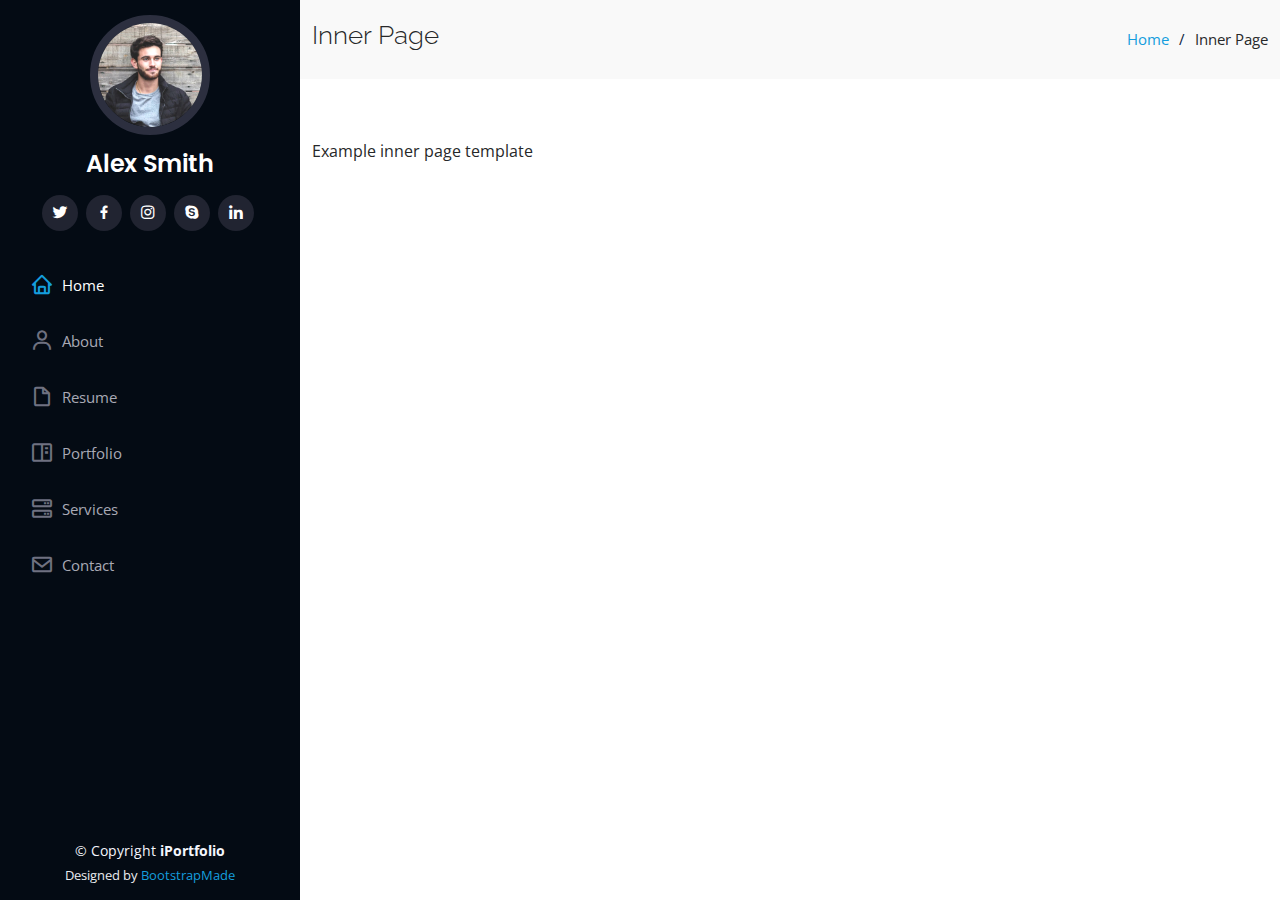
==== inner-page.html @ fd901e25 "change" ====
<!DOCTYPE html>
<html lang="en">

<head>
  <meta charset="utf-8">
  <meta content="width=device-width, initial-scale=1.0" name="viewport">

  <title>Inner Page - iPortfolio Bootstrap Template</title>
  <meta content="" name="description">
  <meta content="" name="keywords">

  <!-- Favicons -->
  <link href="assets/img/favicon.png" rel="icon">
  <link href="assets/img/apple-touch-icon.png" rel="apple-touch-icon">

  <!-- Google Fonts -->
  <link href="https://fonts.googleapis.com/css?family=Open+Sans:300,300i,400,400i,600,600i,700,700i|Raleway:300,300i,400,400i,500,500i,600,600i,700,700i|Poppins:300,300i,400,400i,500,500i,600,600i,700,700i" rel="stylesheet">

  <!-- Vendor CSS Files -->
  <link href="assets/vendor/aos/aos.css" rel="stylesheet">
  <link href="assets/vendor/bootstrap/css/bootstrap.min.css" rel="stylesheet">
  <link href="assets/vendor/bootstrap-icons/bootstrap-icons.css" rel="stylesheet">
  <link href="assets/vendor/boxicons/css/boxicons.min.css" rel="stylesheet">
  <link href="assets/vendor/glightbox/css/glightbox.min.css" rel="stylesheet">
  <link href="assets/vendor/swiper/swiper-bundle.min.css" rel="stylesheet">

  <!-- Template Main CSS File -->
  <link href="assets/css/style.css" rel="stylesheet">

  <!-- =======================================================
  * Template Name: iPortfolio - v3.3.0
  * Template URL: https://bootstrapmade.com/iportfolio-bootstrap-portfolio-websites-template/
  * Author: BootstrapMade.com
  * License: https://bootstrapmade.com/license/
  ======================================================== -->
</head>

<body>

  <!-- ======= Mobile nav toggle button ======= -->
  <i class="bi bi-list mobile-nav-toggle d-xl-none"></i>

  <!-- ======= Header ======= -->
  <header id="header">
    <div class="d-flex flex-column">

      <div class="profile">
        <img src="assets/img/profile-img.jpg" alt="" class="img-fluid rounded-circle">
        <h1 class="text-light"><a href="index.html">Alex Smith</a></h1>
        <div class="social-links mt-3 text-center">
          <a href="#" class="twitter"><i class="bx bxl-twitter"></i></a>
          <a href="#" class="facebook"><i class="bx bxl-facebook"></i></a>
          <a href="#" class="instagram"><i class="bx bxl-instagram"></i></a>
          <a href="#" class="google-plus"><i class="bx bxl-skype"></i></a>
          <a href="#" class="linkedin"><i class="bx bxl-linkedin"></i></a>
        </div>
      </div>

      <nav id="navbar" class="nav-menu navbar">
        <ul>
          <li><a href="#hero" class="nav-link scrollto active"><i class="bx bx-home"></i> <span>Home</span></a></li>
          <li><a href="#about" class="nav-link scrollto"><i class="bx bx-user"></i> <span>About</span></a></li>
          <li><a href="#resume" class="nav-link scrollto"><i class="bx bx-file-blank"></i> <span>Resume</span></a></li>
          <li><a href="#portfolio" class="nav-link scrollto"><i class="bx bx-book-content"></i> <span>Portfolio</span></a></li>
          <li><a href="#services" class="nav-link scrollto"><i class="bx bx-server"></i> <span>Services</span></a></li>
          <li><a href="#contact" class="nav-link scrollto"><i class="bx bx-envelope"></i> <span>Contact</span></a></li>
        </ul>
      </nav><!-- .nav-menu -->
    </div>
  </header><!-- End Header -->

  <main id="main">

    <!-- ======= Breadcrumbs ======= -->
    <section class="breadcrumbs">
      <div class="container">

        <div class="d-flex justify-content-between align-items-center">
          <h2>Inner Page</h2>
          <ol>
            <li><a href="index.html">Home</a></li>
            <li>Inner Page</li>
          </ol>
        </div>

      </div>
    </section><!-- End Breadcrumbs -->

    <section class="inner-page">
      <div class="container">
        <p>
          Example inner page template
        </p>
      </div>
    </section>

  </main><!-- End #main -->

  <!-- ======= Footer ======= -->
  <footer id="footer">
    <div class="container">
      <div class="copyright">
        &copy; Copyright <strong><span>iPortfolio</span></strong>
      </div>
      <div class="credits">
        <!-- All the links in the footer should remain intact. -->
        <!-- You can delete the links only if you purchased the pro version. -->
        <!-- Licensing information: https://bootstrapmade.com/license/ -->
        <!-- Purchase the pro version with working PHP/AJAX contact form: https://bootstrapmade.com/iportfolio-bootstrap-portfolio-websites-template/ -->
        Designed by <a href="https://bootstrapmade.com/">BootstrapMade</a>
      </div>
    </div>
  </footer><!-- End  Footer -->

  <a href="#" class="back-to-top d-flex align-items-center justify-content-center"><i class="bi bi-arrow-up-short"></i></a>

  <!-- Vendor JS Files -->
  <script src="assets/vendor/aos/aos.js"></script>
  <script src="assets/vendor/bootstrap/js/bootstrap.bundle.min.js"></script>
  <script src="assets/vendor/glightbox/js/glightbox.min.js"></script>
  <script src="assets/vendor/isotope-layout/isotope.pkgd.min.js"></script>
  <script src="assets/vendor/php-email-form/validate.js"></script>
  <script src="assets/vendor/purecounter/purecounter.js"></script>
  <script src="assets/vendor/swiper/swiper-bundle.min.js"></script>
  <script src="assets/vendor/typed.js/typed.min.js"></script>
  <script src="assets/vendor/waypoints/noframework.waypoints.js"></script>

  <!-- Template Main JS File -->
  <script src="assets/js/main.js"></script>

</body>

</html>
---- assets/css/style.css ----
/**
* Template Name: iPortfolio - v3.3.0
* Template URL: https://bootstrapmade.com/iportfolio-bootstrap-portfolio-websites-template/
* Author: BootstrapMade.com
* License: https://bootstrapmade.com/license/
*/

/*--------------------------------------------------------------
# General
--------------------------------------------------------------*/
body {
  font-family: "Open Sans", sans-serif;
  color: #272829;
}

a {
  color: #149ddd;
  text-decoration: none;
}

a:hover {
  color: #37b3ed;
  text-decoration: none;
}

h1, h2, h3, h4, h5, h6 {
  font-family: "Raleway", sans-serif;
}

/*--------------------------------------------------------------
# Back to top button
--------------------------------------------------------------*/
.back-to-top {
  position: fixed;
  visibility: hidden;
  opacity: 0;
  right: 15px;
  bottom: 15px;
  z-index: 996;
  background: #149ddd;
  width: 40px;
  height: 40px;
  border-radius: 50px;
  transition: all 0.4s;
}

.back-to-top i {
  font-size: 28px;
  color: #fff;
  line-height: 0;
}

.back-to-top:hover {
  background: #2eafec;
  color: #fff;
}

.back-to-top.active {
  visibility: visible;
  opacity: 1;
}

/*--------------------------------------------------------------
# Header
--------------------------------------------------------------*/
#header {
  position: fixed;
  top: 0;
  left: 0;
  bottom: 0;
  width: 300px;
  transition: all ease-in-out 0.5s;
  z-index: 9997;
  transition: all 0.5s;
  padding: 0 15px;
  background: #040b14;
  overflow-y: auto;
}

#header .profile img {
  margin: 15px auto;
  display: block;
  width: 120px;
  border: 8px solid #2c2f3f;
}

#header .profile h1 {
  font-size: 24px;
  margin: 0;
  padding: 0;
  font-weight: 600;
  -moz-text-align-last: center;
  text-align-last: center;
  font-family: "Poppins", sans-serif;
}

#header .profile h1 a, #header .profile h1 a:hover {
  color: #fff;
  text-decoration: none;
}

#header .profile .social-links a {
  font-size: 18px;
  display: inline-block;
  background: #212431;
  color: #fff;
  line-height: 1;
  padding: 8px 0;
  margin-right: 4px;
  border-radius: 50%;
  text-align: center;
  width: 36px;
  height: 36px;
  transition: 0.3s;
}

#header .profile .social-links a:hover {
  background: #149ddd;
  color: #fff;
  text-decoration: none;
}

#main {
  margin-left: 300px;
}

@media (max-width: 1199px) {
  #header {
    left: -300px;
  }
  #main {
    margin-left: 0;
  }
}

/*--------------------------------------------------------------
# Navigation Menu
--------------------------------------------------------------*/
/* Desktop Navigation */
.nav-menu {
  padding: 30px 0 0 0;
}

.nav-menu * {
  margin: 0;
  padding: 0;
  list-style: none;
}

.nav-menu > ul > li {
  position: relative;
  white-space: nowrap;
}

.nav-menu a, .nav-menu a:focus {
  display: flex;
  align-items: center;
  color: #a8a9b4;
  padding: 12px 15px;
  margin-bottom: 8px;
  transition: 0.3s;
  font-size: 15px;
}

.nav-menu a i, .nav-menu a:focus i {
  font-size: 24px;
  padding-right: 8px;
  color: #6f7180;
}

.nav-menu a:hover, .nav-menu .active, .nav-menu .active:focus, .nav-menu li:hover > a {
  text-decoration: none;
  color: #fff;
}

.nav-menu a:hover i, .nav-menu .active i, .nav-menu .active:focus i, .nav-menu li:hover > a i {
  color: #149ddd;
}

/* Mobile Navigation */
.mobile-nav-toggle {
  position: fixed;
  right: 15px;
  top: 15px;
  z-index: 9998;
  border: 0;
  font-size: 24px;
  transition: all 0.4s;
  outline: none !important;
  background-color: #149ddd;
  color: #fff;
  width: 40px;
  height: 40px;
  display: inline-flex;
  align-items: center;
  justify-content: center;
  line-height: 0;
  border-radius: 50px;
  cursor: pointer;
}

.mobile-nav-active {
  overflow: hidden;
}

.mobile-nav-active #header {
  left: 0;
}

/*--------------------------------------------------------------
# Hero Section
--------------------------------------------------------------*/
#hero {
  width: 100%;
  height: 100vh;
  background: url("../img/hero-bg.jpg") top center;
  background-size: cover;
}

#hero:before {
  content: "";
  background: rgba(5, 13, 24, 0.3);
  position: absolute;
  bottom: 0;
  top: 0;
  left: 0;
  right: 0;
  z-index: 1;
}

#hero .hero-container {
  position: relative;
  z-index: 2;
  min-width: 300px;
}

#hero h1 {
  margin: 0 0 10px 0;
  font-size: 64px;
  font-weight: 700;
  line-height: 56px;
  color: #fff;
}

#hero p {
  color: #fff;
  margin-bottom: 50px;
  font-size: 26px;
  font-family: "Poppins", sans-serif;
}

#hero p span {
  color: #fff;
  padding-bottom: 4px;
  letter-spacing: 1px;
  border-bottom: 3px solid #149ddd;
}

@media (min-width: 1024px) {
  #hero {
    background-attachment: fixed;
  }
}

@media (max-width: 768px) {
  #hero h1 {
    font-size: 28px;
    line-height: 36px;
  }
  #hero h2 {
    font-size: 18px;
    line-height: 24px;
    margin-bottom: 30px;
  }
}

/*--------------------------------------------------------------
# Sections General
--------------------------------------------------------------*/
section {
  padding: 60px 0;
  overflow: hidden;
}

.section-bg {
  background: #f5f8fd;
}

.section-title {
  padding-bottom: 30px;
}

.section-title h2 {
  font-size: 32px;
  font-weight: bold;
  margin-bottom: 20px;
  padding-bottom: 20px;
  position: relative;
  color: #173b6c;
}

.section-title h2::after {
  content: '';
  position: absolute;
  display: block;
  width: 50px;
  height: 3px;
  background: #149ddd;
  bottom: 0;
  left: 0;
}

.section-title p {
  margin-bottom: 0;
}

/*--------------------------------------------------------------
# About
--------------------------------------------------------------*/
.about .content h3 {
  font-weight: 700;
  font-size: 26px;
  color: #173b6c;
}

.about .content ul {
  list-style: none;
  padding: 0;
}

.about .content ul li {
  margin-bottom: 20px;
  display: flex;
  align-items: center;
}

.about .content ul strong {
  margin-right: 10px;
}

.about .content ul i {
  font-size: 16px;
  margin-right: 5px;
  color: #149ddd;
  line-height: 0;
}

.about .content p:last-child {
  margin-bottom: 0;
}

/*--------------------------------------------------------------
# Facts
--------------------------------------------------------------*/
.facts {
  padding-bottom: 30px;
}

.facts .count-box {
  padding: 30px;
  width: 100%;
}

.facts .count-box i {
  display: block;
  font-size: 44px;
  color: #149ddd;
  float: left;
  line-height: 0;
}

.facts .count-box span {
  font-size: 48px;
  line-height: 40px;
  display: block;
  font-weight: 700;
  color: #050d18;
  margin-left: 60px;
}

.facts .count-box p {
  padding: 15px 0 0 0;
  margin: 0 0 0 60px;
  font-family: "Raleway", sans-serif;
  font-size: 14px;
  color: #122f57;
}

.facts .count-box a {
  font-weight: 600;
  display: block;
  margin-top: 20px;
  color: #122f57;
  font-size: 15px;
  font-family: "Poppins", sans-serif;
  transition: ease-in-out 0.3s;
}

.facts .count-box a:hover {
  color: #1f5297;
}

/*--------------------------------------------------------------
# Akills
--------------------------------------------------------------*/
.skills .progress {
  height: 60px;
  display: block;
  background: none;
  border-radius: 0;
}

.skills .progress .skill {
  padding: 0;
  margin: 0 0 6px 0;
  text-transform: uppercase;
  display: block;
  font-weight: 600;
  font-family: "Poppins", sans-serif;
  color: #050d18;
}

.skills .progress .skill .val {
  float: right;
  font-style: normal;
}

.skills .progress-bar-wrap {
  background: #dce8f8;
  height: 10px;
}

.skills .progress-bar {
  width: 1px;
  height: 10px;
  transition: .9s;
  background-color: #149ddd;
}

/*--------------------------------------------------------------
# Resume
--------------------------------------------------------------*/
.resume .resume-title {
  font-size: 26px;
  font-weight: 700;
  margin-top: 20px;
  margin-bottom: 20px;
  color: #050d18;
}

.resume .resume-item {
  padding: 0 0 20px 20px;
  margin-top: -2px;
  border-left: 2px solid #1f5297;
  position: relative;
}

.resume .resume-item h4 {
  line-height: 18px;
  font-size: 18px;
  font-weight: 600;
  text-transform: uppercase;
  font-family: "Poppins", sans-serif;
  color: #050d18;
  margin-bottom: 10px;
}

.resume .resume-item h5 {
  font-size: 16px;
  background: #e4edf9;
  padding: 5px 15px;
  display: inline-block;
  font-weight: 600;
  margin-bottom: 10px;
}

.resume .resume-item ul {
  padding-left: 20px;
}

.resume .resume-item ul li {
  padding-bottom: 10px;
}

.resume .resume-item:last-child {
  padding-bottom: 0;
}

.resume .resume-item::before {
  content: "";
  position: absolute;
  width: 16px;
  height: 16px;
  border-radius: 50px;
  left: -9px;
  top: 0;
  background: #fff;
  border: 2px solid #1f5297;
}

/*--------------------------------------------------------------
# Portfolio
--------------------------------------------------------------*/
.portfolio .portfolio-item {
  margin-bottom: 30px;
}

.portfolio #portfolio-flters {
  padding: 0;
  margin: 0 auto 35px auto;
  list-style: none;
  text-align: center;
  background: #fff;
  border-radius: 50px;
  padding: 2px 15px;
}

.portfolio #portfolio-flters li {
  cursor: pointer;
  display: inline-block;
  padding: 10px 15px 8px 15px;
  font-size: 14px;
  font-weight: 600;
  line-height: 1;
  text-transform: uppercase;
  color: #272829;
  margin-bottom: 5px;
  transition: all 0.3s ease-in-out;
}

.portfolio #portfolio-flters li:hover, .portfolio #portfolio-flters li.filter-active {
  color: #149ddd;
}

.portfolio #portfolio-flters li:last-child {
  margin-right: 0;
}

.portfolio .portfolio-wrap {
  transition: 0.3s;
  position: relative;
  overflow: hidden;
  z-index: 1;
}

.portfolio .portfolio-wrap::before {
  content: "";
  background: rgba(255, 255, 255, 0.5);
  position: absolute;
  left: 0;
  right: 0;
  top: 0;
  bottom: 0;
  transition: all ease-in-out 0.3s;
  z-index: 2;
  opacity: 0;
}

.portfolio .portfolio-wrap .portfolio-links {
  opacity: 1;
  left: 0;
  right: 0;
  bottom: -60px;
  z-index: 3;
  position: absolute;
  transition: all ease-in-out 0.3s;
  display: flex;
  justify-content: center;
}

.portfolio .portfolio-wrap .portfolio-links a {
  color: #fff;
  font-size: 28px;
  text-align: center;
  background: rgba(20, 157, 221, 0.75);
  transition: 0.3s;
  width: 50%;
}

.portfolio .portfolio-wrap .portfolio-links a:hover {
  background: rgba(20, 157, 221, 0.95);
}

.portfolio .portfolio-wrap .portfolio-links a + a {
  border-left: 1px solid #37b3ed;
}

.portfolio .portfolio-wrap:hover::before {
  top: 0;
  left: 0;
  right: 0;
  bottom: 0;
  opacity: 1;
}

.portfolio .portfolio-wrap:hover .portfolio-links {
  opacity: 1;
  bottom: 0;
}

/*--------------------------------------------------------------
# Portfolio Details
--------------------------------------------------------------*/
.portfolio-details {
  padding-top: 40px;
}

.portfolio-details .portfolio-details-slider img {
  width: 100%;
}

.portfolio-details .portfolio-details-slider .swiper-pagination {
  margin-top: 20px;
  position: relative;
}

.portfolio-details .portfolio-details-slider .swiper-pagination .swiper-pagination-bullet {
  width: 12px;
  height: 12px;
  background-color: #fff;
  opacity: 1;
  border: 1px solid #149ddd;
}

.portfolio-details .portfolio-details-slider .swiper-pagination .swiper-pagination-bullet-active {
  background-color: #149ddd;
}

.portfolio-details .portfolio-info {
  padding: 30px;
  box-shadow: 0px 0 30px rgba(5, 13, 24, 0.08);
}

.portfolio-details .portfolio-info h3 {
  font-size: 22px;
  font-weight: 700;
  margin-bottom: 20px;
  padding-bottom: 20px;
  border-bottom: 1px solid #eee;
}

.portfolio-details .portfolio-info ul {
  list-style: none;
  padding: 0;
  font-size: 15px;
}

.portfolio-details .portfolio-info ul li + li {
  margin-top: 10px;
}

.portfolio-details .portfolio-description {
  padding-top: 30px;
}

.portfolio-details .portfolio-description h2 {
  font-size: 26px;
  font-weight: 700;
  margin-bottom: 20px;
}

.portfolio-details .portfolio-description p {
  padding: 0;
}

/*--------------------------------------------------------------
# Services
--------------------------------------------------------------*/
.services .icon-box {
  margin-bottom: 20px;
}

.services .icon {
  float: left;
  display: flex;
  align-items: center;
  justify-content: center;
  width: 54px;
  height: 54px;
  background: #149ddd;
  border-radius: 50%;
  transition: 0.5s;
  border: 1px solid #149ddd;
}

.services .icon i {
  color: #fff;
  font-size: 24px;
  line-height: 0;
}

.services .icon-box:hover .icon {
  background: #fff;
}

.services .icon-box:hover .icon i {
  color: #149ddd;
}

.services .title {
  margin-left: 80px;
  font-weight: 700;
  margin-bottom: 15px;
  font-size: 18px;
}

.services .title a {
  color: #343a40;
}

.services .title a:hover {
  color: #149ddd;
}

.services .description {
  margin-left: 80px;
  line-height: 24px;
  font-size: 14px;
}

/*--------------------------------------------------------------
# Testimonials
--------------------------------------------------------------*/
.testimonials .testimonial-item {
  box-sizing: content-box;
  text-align: center;
  min-height: 320px;
}

.testimonials .testimonial-item .testimonial-img {
  width: 90px;
  border-radius: 50%;
  margin: 0 auto;
}

.testimonials .testimonial-item h3 {
  font-size: 18px;
  font-weight: bold;
  margin: 10px 0 5px 0;
  color: #111;
}

.testimonials .testimonial-item h4 {
  font-size: 14px;
  color: #999;
  margin: 0;
}

.testimonials .testimonial-item .quote-icon-left, .testimonials .testimonial-item .quote-icon-right {
  color: #c3e8fa;
  font-size: 26px;
}

.testimonials .testimonial-item .quote-icon-left {
  display: inline-block;
  left: -5px;
  position: relative;
}

.testimonials .testimonial-item .quote-icon-right {
  display: inline-block;
  right: -5px;
  position: relative;
  top: 10px;
}

.testimonials .testimonial-item p {
  font-style: italic;
  margin: 0 15px 15px 15px;
  padding: 20px;
  background: #fff;
  position: relative;
  margin-bottom: 35px;
  border-radius: 6px;
  box-shadow: 0px 2px 15px rgba(0, 0, 0, 0.1);
}

.testimonials .testimonial-item p::after {
  content: "";
  width: 0;
  height: 0;
  border-top: 20px solid #fff;
  border-right: 20px solid transparent;
  border-left: 20px solid transparent;
  position: absolute;
  bottom: -20px;
  left: calc(50% - 20px);
}

.testimonials .swiper-pagination {
  margin-top: 20px;
  position: relative;
}

.testimonials .swiper-pagination .swiper-pagination-bullet {
  width: 12px;
  height: 12px;
  background-color: #fff;
  opacity: 1;
  border: 1px solid #149ddd;
}

.testimonials .swiper-pagination .swiper-pagination-bullet-active {
  background-color: #149ddd;
}

/*--------------------------------------------------------------
# Contact
--------------------------------------------------------------*/
.contact {
  padding-bottom: 130px;
}

.contact .info {
  padding: 30px;
  background: #fff;
  width: 100%;
  box-shadow: 0 0 24px 0 rgba(0, 0, 0, 0.12);
}

.contact .info i {
  font-size: 20px;
  color: #149ddd;
  float: left;
  width: 44px;
  height: 44px;
  background: #dff3fc;
  display: flex;
  justify-content: center;
  align-items: center;
  border-radius: 50px;
  transition: all 0.3s ease-in-out;
}

.contact .info h4 {
  padding: 0 0 0 60px;
  font-size: 22px;
  font-weight: 600;
  margin-bottom: 5px;
  color: #050d18;
}

.contact .info p {
  padding: 0 0 10px 60px;
  margin-bottom: 20px;
  font-size: 14px;
  color: #173b6c;
}

.contact .info .email p {
  padding-top: 5px;
}

.contact .info .social-links {
  padding-left: 60px;
}

.contact .info .social-links a {
  font-size: 18px;
  display: inline-block;
  background: #333;
  color: #fff;
  line-height: 1;
  padding: 8px 0;
  border-radius: 50%;
  text-align: center;
  width: 36px;
  height: 36px;
  transition: 0.3s;
  margin-right: 10px;
}

.contact .info .social-links a:hover {
  background: #149ddd;
  color: #fff;
}

.contact .info .email:hover i, .contact .info .address:hover i, .contact .info .phone:hover i {
  background: #149ddd;
  color: #fff;
}

.contact .php-email-form {
  width: 100%;
  padding: 30px;
  background: #fff;
  box-shadow: 0 0 24px 0 rgba(0, 0, 0, 0.12);
}

.contact .php-email-form .form-group {
  padding-bottom: 8px;
}

.contact .php-email-form .validate {
  display: none;
  color: red;
  margin: 0 0 15px 0;
  font-weight: 400;
  font-size: 13px;
}

.contact .php-email-form .error-message {
  display: none;
  color: #fff;
  background: #ed3c0d;
  text-align: left;
  padding: 15px;
  font-weight: 600;
}

.contact .php-email-form .error-message br + br {
  margin-top: 25px;
}

.contact .php-email-form .sent-message {
  display: none;
  color: #fff;
  background: #18d26e;
  text-align: center;
  padding: 15px;
  font-weight: 600;
}

.contact .php-email-form .loading {
  display: none;
  background: #fff;
  text-align: center;
  padding: 15px;
}

.contact .php-email-form .loading:before {
  content: "";
  display: inline-block;
  border-radius: 50%;
  width: 24px;
  height: 24px;
  margin: 0 10px -6px 0;
  border: 3px solid #18d26e;
  border-top-color: #eee;
  -webkit-animation: animate-loading 1s linear infinite;
  animation: animate-loading 1s linear infinite;
}

.contact .php-email-form .form-group {
  margin-bottom: 15px;
}

.contact .php-email-form label {
  padding-bottom: 8px;
}

.contact .php-email-form input, .contact .php-email-form textarea {
  border-radius: 0;
  box-shadow: none;
  font-size: 14px;
}

.contact .php-email-form input {
  height: 44px;
}

.contact .php-email-form textarea {
  padding: 10px 15px;
}

.contact .php-email-form button[type="submit"] {
  background: #149ddd;
  border: 0;
  padding: 10px 24px;
  color: #fff;
  transition: 0.4s;
  border-radius: 4px;
}

.contact .php-email-form button[type="submit"]:hover {
  background: #37b3ed;
}

@-webkit-keyframes animate-loading {
  0% {
    transform: rotate(0deg);
  }
  100% {
    transform: rotate(360deg);
  }
}

@keyframes animate-loading {
  0% {
    transform: rotate(0deg);
  }
  100% {
    transform: rotate(360deg);
  }
}

/*--------------------------------------------------------------
# Breadcrumbs
--------------------------------------------------------------*/
.breadcrumbs {
  padding: 20px 0;
  background: #f9f9f9;
}

.breadcrumbs h2 {
  font-size: 26px;
  font-weight: 300;
}

.breadcrumbs ol {
  display: flex;
  flex-wrap: wrap;
  list-style: none;
  padding: 0;
  margin: 0;
  font-size: 15px;
}

.breadcrumbs ol li + li {
  padding-left: 10px;
}

.breadcrumbs ol li + li::before {
  display: inline-block;
  padding-right: 10px;
  color: #0e2442;
  content: "/";
}

@media (max-width: 768px) {
  .breadcrumbs .d-flex {
    display: block !important;
  }
  .breadcrumbs ol {
    display: block;
  }
  .breadcrumbs ol li {
    display: inline-block;
  }
}

/*--------------------------------------------------------------
# Footer
--------------------------------------------------------------*/
#footer {
  padding: 15px;
  color: #f4f6fd;
  font-size: 14px;
  position: fixed;
  left: 0;
  bottom: 0;
  width: 300px;
  z-index: 9999;
  background: #040b14;
}

#footer .copyright {
  text-align: center;
}

#footer .credits {
  padding-top: 5px;
  text-align: center;
  font-size: 13px;
  color: #eaebf0;
}

@media (max-width: 1199px) {
  #footer {
    position: static;
    width: auto;
    padding-right: 20px 15px;
  }
}
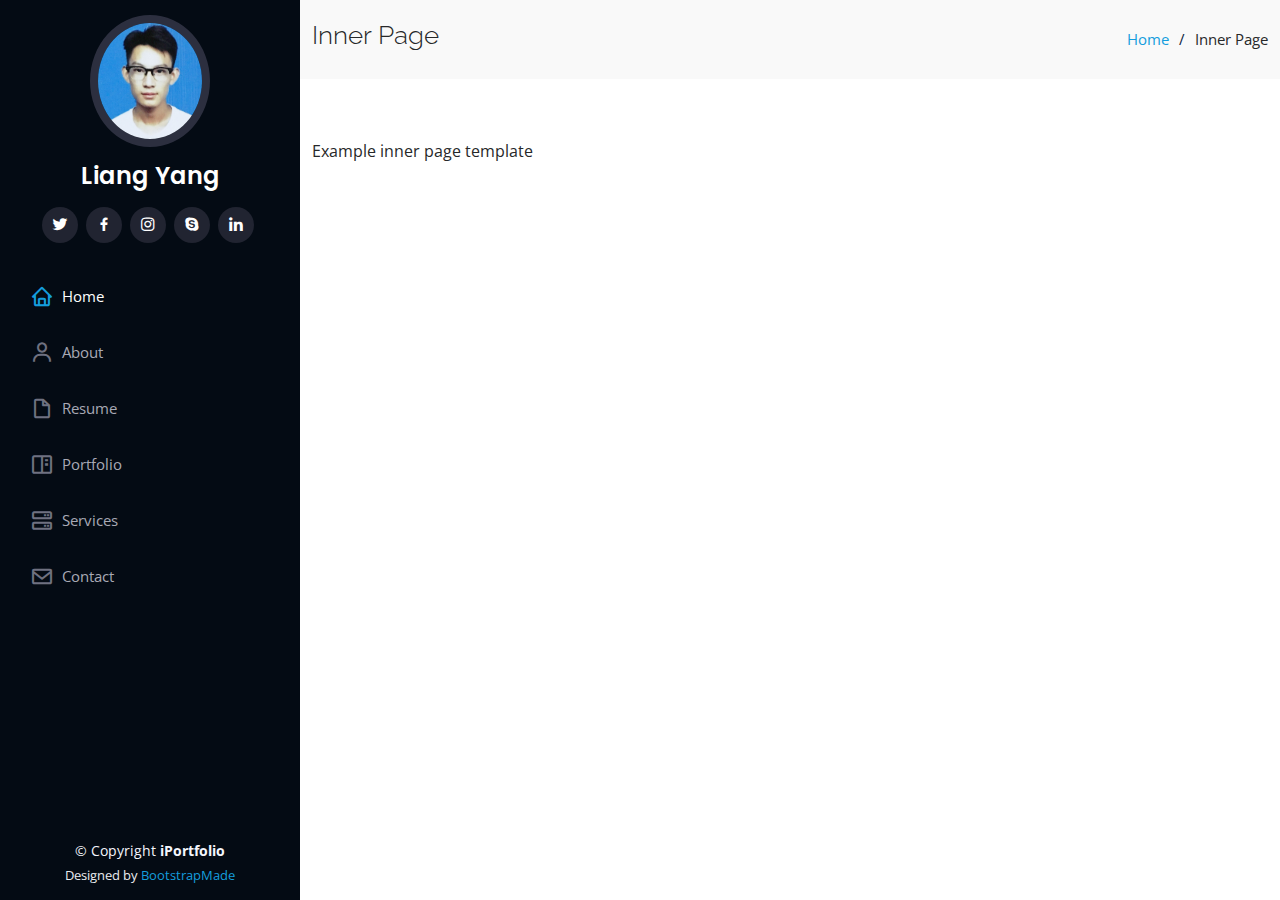
==== commit 96f8a4b5: "修改初始信息" ====
--- a/inner-page.html
+++ b/inner-page.html
@@ -46,7 +46,7 @@
 
       <div class="profile">
         <img src="assets/img/profile-img.jpg" alt="" class="img-fluid rounded-circle">
-        <h1 class="text-light"><a href="index.html">Alex Smith</a></h1>
+        <h1 class="text-light"><a href="index.html">Liang Yang</a></h1>
         <div class="social-links mt-3 text-center">
           <a href="#" class="twitter"><i class="bx bxl-twitter"></i></a>
           <a href="#" class="facebook"><i class="bx bxl-facebook"></i></a>
